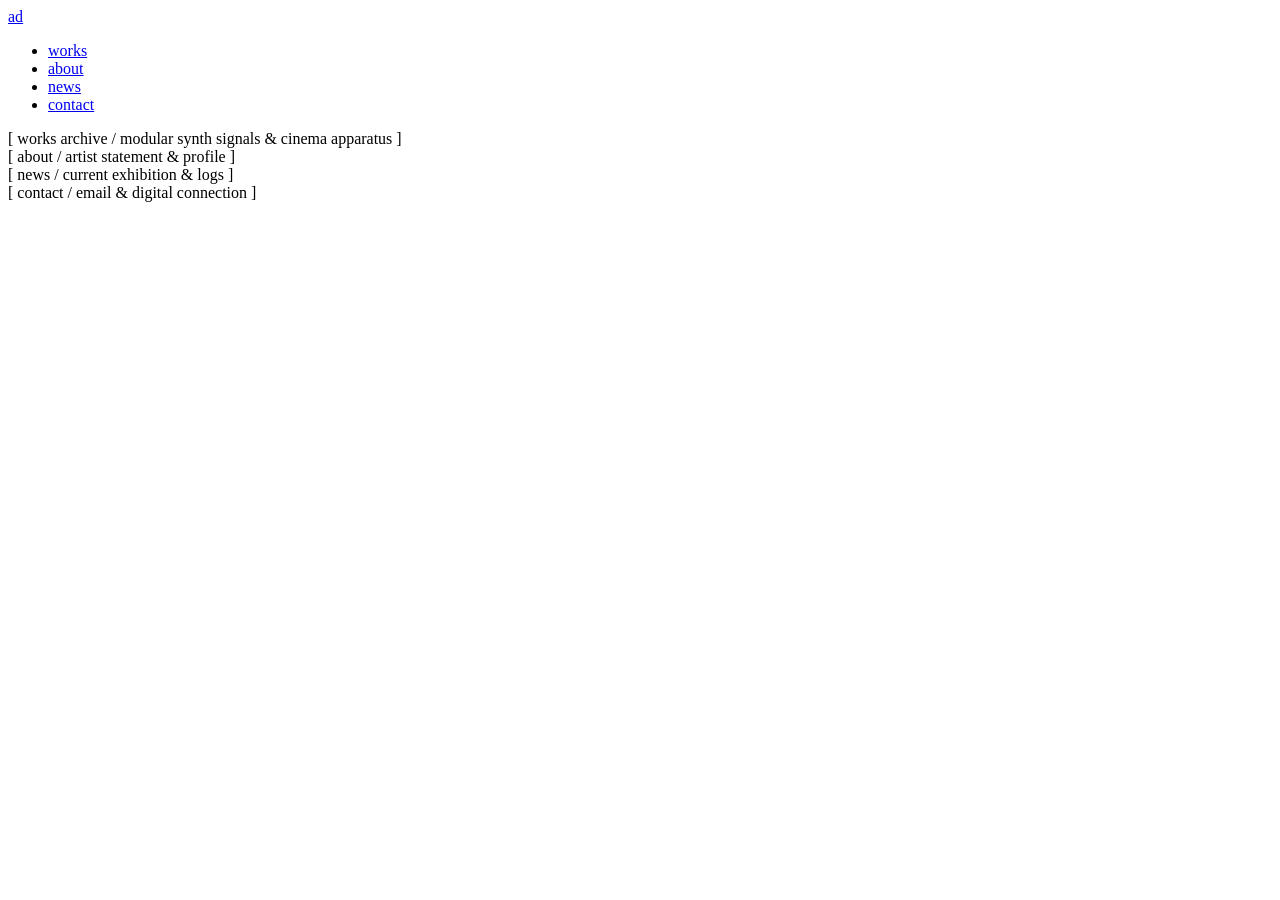
==== main.html @ c65845ee "Update main.html" ====
<!DOCTYPE html>
<html lang="ko">
<head>
    <meta charset="UTF-8">
    <meta name="viewport" content="width=device-width, initial-scale=1.0">
    <title>ALLDIE - Index</title>
    <link rel="stylesheet" href="main.css">
</head>
<body>

    <div class="wrapper">
        <nav>
            <a href="index.html" class="logo-small">ad</a>
            <ul class="menu-list">
                <li><a href="#" class="menu-link active" data-target="works">works</a></li>
                <li><a href="#" class="menu-link" data-target="about">about</a></li>
                <li><a href="#" class="menu-link" data-target="news">news</a></li>
                <li><a href="#" class="menu-link" data-target="contact">contact</a></li>
            </ul>
        </nav>

        <main>
            <section id="works" class="content-section active">
                <div class="placeholder">[ works archive / modular synth signals & cinema apparatus ]</div>
            </section>

            <section id="about" class="content-section">
                <div class="placeholder">[ about / artist statement & profile ]</div>
            </section>

            <section id="news" class="content-section">
                <div class="placeholder">[ news / current exhibition & logs ]</div>
            </section>

            <section id="contact" class="content-section">
                <div class="placeholder">[ contact / email & digital connection ]</div>
            </section>
        </main>
    </div>

    <script>
        // 새로고침 없이 콘텐츠를 스위칭하는 스크립트
        const links = document.querySelectorAll('.menu-link');
        const sections = document.querySelectorAll('.content-section');

        links.forEach(link => {
            link.addEventListener('click', (e) => {
                e.preventDefault();
                
                // 기존 활성화 제거
                links.forEach(l => l.classList.remove('active'));
                sections.forEach(s => s.classList.remove('active'));

                // 선택한 메뉴 및 섹션 활성화
                link.classList.add('active');
                const targetId = link.getAttribute('data-target');
                document.getElementById(targetId).classList.add('active');
            });
        });
    </script>
</body>
</html>
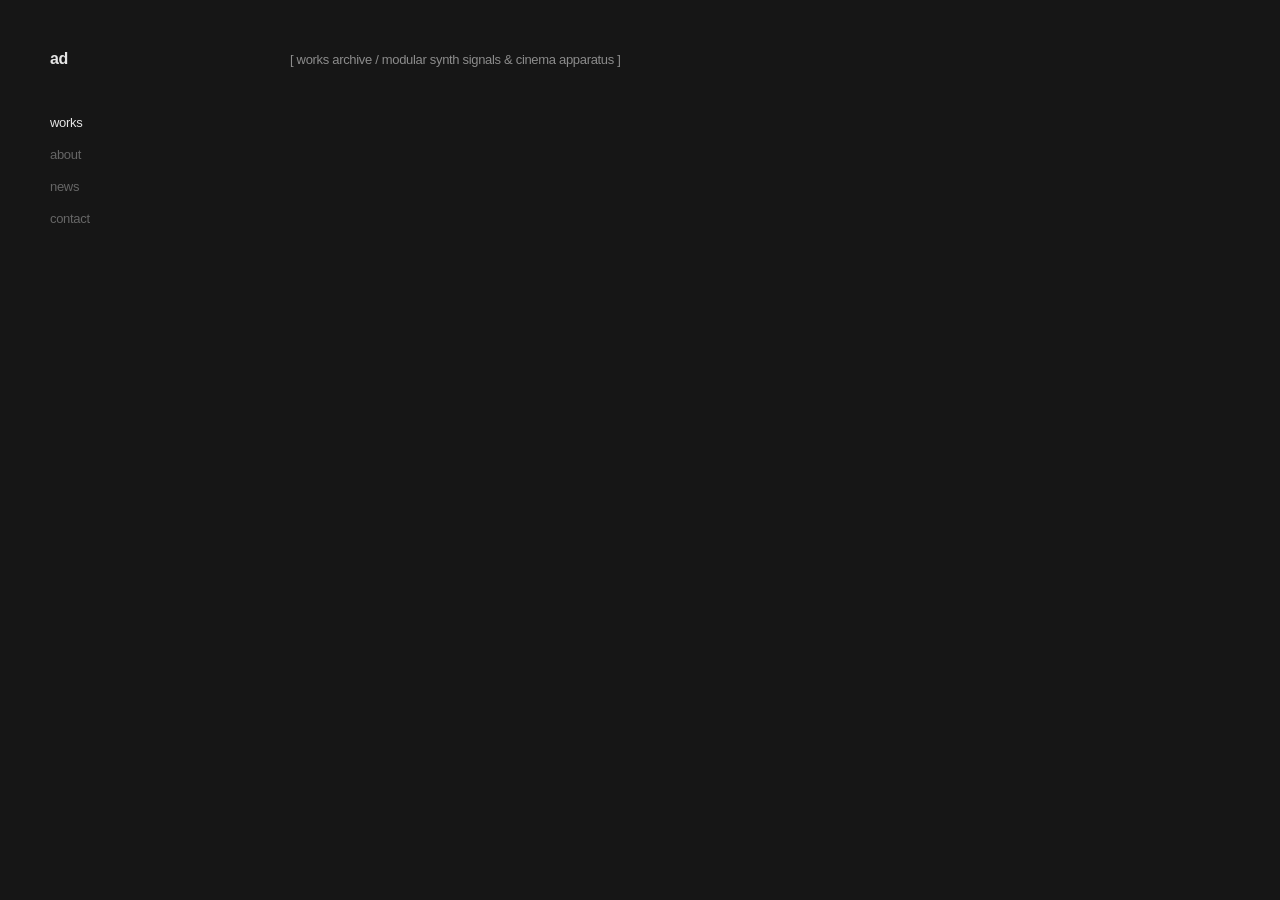
==== commit 3ca9e133: "Update main.html" ====
--- a/main.html
+++ b/main.html
@@ -10,7 +10,7 @@
 
     <div class="wrapper">
         <nav>
-            <a href="index.html" class="logo-small">ad</a>
+            <a href="main.html" class="logo-small">ad</a>
             <ul class="menu-list">
                 <li><a href="#" class="menu-link active" data-target="works">works</a></li>
                 <li><a href="#" class="menu-link" data-target="about">about</a></li>
--- a/main.css
+++ b/main.css
@@ -0,0 +1,110 @@
+* { 
+    margin: 0; 
+    padding: 0; 
+    box-sizing: border-box; 
+}
+
+body { 
+    background-color: #161616; 
+    color: #e5e5e5;
+    font-family: -apple-system, BlinkMacSystemFont, "Helvetica Neue", Arial, sans-serif;
+    letter-spacing: -0.02em; 
+}
+
+/* 전체 레이아웃 (PC 기준 기본값) */
+.wrapper {
+    display: flex;
+    min-height: 100vh;
+    padding: 50px;
+}
+
+/* 좌측 네비게이션 고정 */
+nav {
+    width: 200px;
+    position: fixed;
+    display: flex;
+    flex-direction: column;
+    gap: 45px;
+}
+
+.logo-small {
+    font-size: 16px;
+    font-weight: 700;
+    text-decoration: none;
+    color: #e5e5e5;
+}
+
+.menu-list {
+    display: flex;
+    flex-direction: column;
+    gap: 14px;
+    list-style: none;
+}
+
+.menu-list a {
+    font-size: 13px;
+    text-decoration: none;
+    color: #666;
+    transition: color 0.3s ease;
+}
+
+.menu-list a:hover, .menu-list a.active {
+    color: #e5e5e5;
+}
+
+/* 우측 콘텐츠 영역 */
+main {
+    margin-left: 240px;
+    flex: 1;
+}
+
+/* 섹션 기본 상태: 숨김 */
+.content-section {
+    display: none;
+}
+
+/* 활성화된 섹션만 노출 */
+.content-section.active {
+    display: block;
+    animation: fadeIn 0.4s ease-in-out;
+}
+
+.placeholder {
+    font-size: 13px;
+    color: #8c8c8c;
+    line-height: 1.6;
+}
+
+@keyframes fadeIn {
+    from { opacity: 0; }
+    to { opacity: 1; }
+}
+
+/* ========================================================== */
+/* 미디어 쿼리: 모바일 반응형 대응 (화면 가로폭 768px 이하) */
+/* ========================================================== */
+@media (max-width: 768px) {
+    .wrapper {
+        flex-direction: column; /* 세로 배열로 변경 */
+        padding: 30px 20px;
+    }
+
+    nav {
+        position: relative; /* 고정 해제 */
+        width: 100%;
+        gap: 25px;
+        margin-bottom: 40px;
+        border-bottom: 1px solid #2a2a2a;
+        padding-bottom: 20px;
+    }
+
+    .menu-list {
+        flex-direction: row; /* 메뉴를 가로로 한 줄 배치 */
+        gap: 20px;
+    }
+
+    main {
+        margin-left: 0; /* 좌측 여백 제거 */
+        width: 100%;
+    }
+}
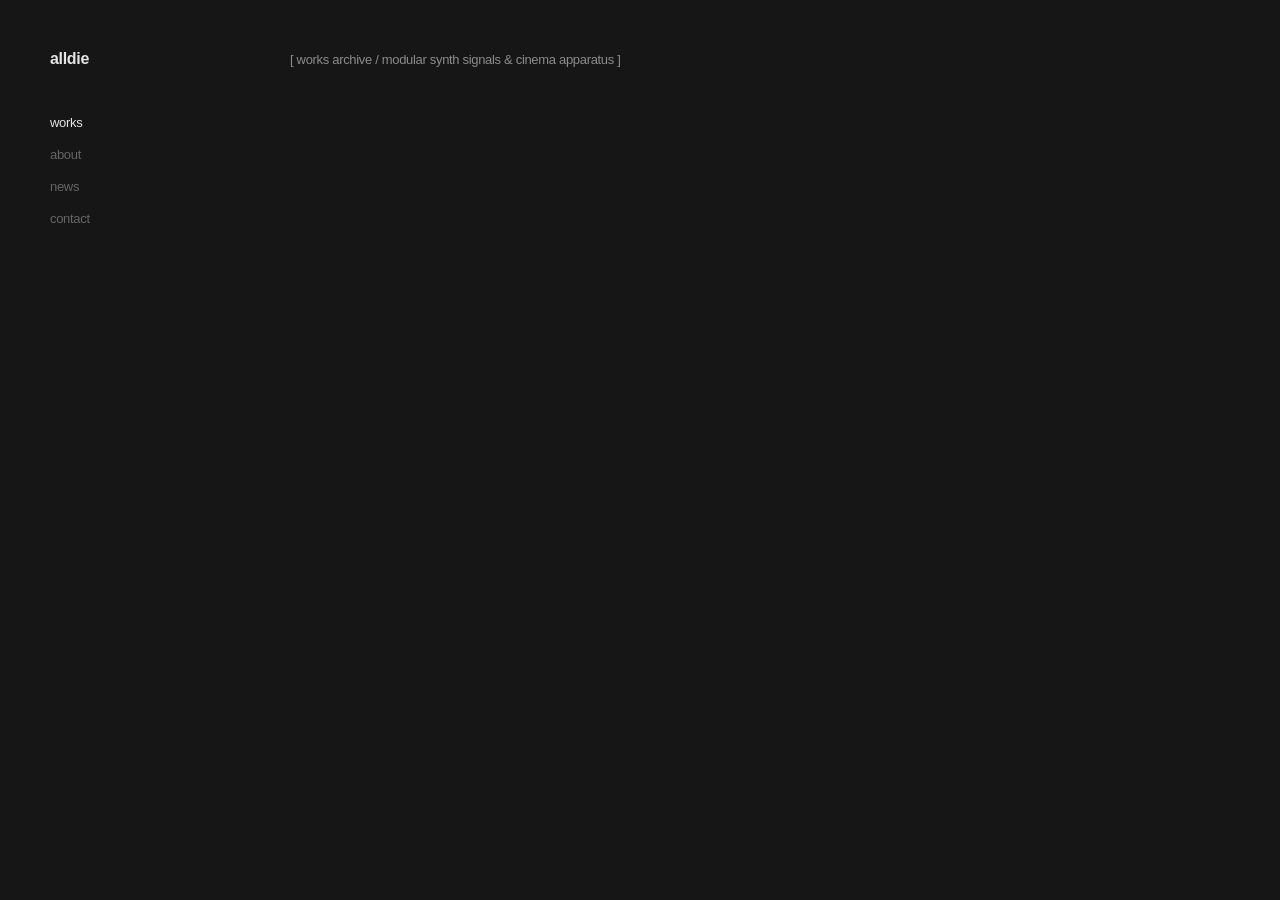
==== commit 25cd6fce: "Update main.html" ====
--- a/main.html
+++ b/main.html
@@ -10,7 +10,7 @@
 
     <div class="wrapper">
         <nav>
-            <a href="main.html" class="logo-small">ad</a>
+            <a href="main.html" class="logo-small">alldie</a>
             <ul class="menu-list">
                 <li><a href="#" class="menu-link active" data-target="works">works</a></li>
                 <li><a href="#" class="menu-link" data-target="about">about</a></li>
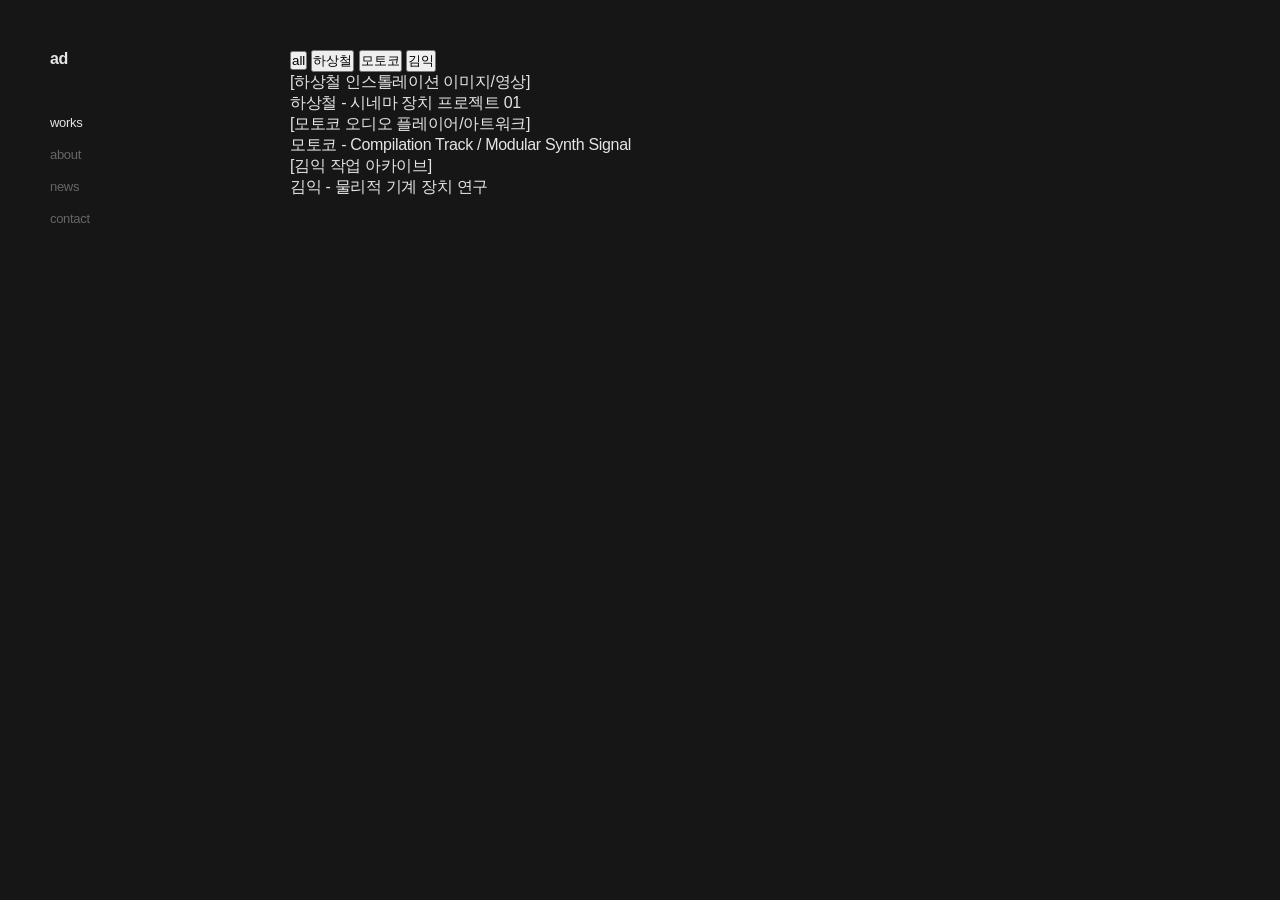
==== commit 3feaeb65: "Update main.html" ====
--- a/main.html
+++ b/main.html
@@ -3,14 +3,14 @@
 <head>
     <meta charset="UTF-8">
     <meta name="viewport" content="width=device-width, initial-scale=1.0">
-    <title>ALLDIE - Index</title>
+    <title>ALLDIE - Archive</title>
     <link rel="stylesheet" href="main.css">
 </head>
 <body>
 
     <div class="wrapper">
         <nav>
-            <a href="main.html" class="logo-small">alldie</a>
+            <a href="index.html" class="logo-small">ad</a>
             <ul class="menu-list">
                 <li><a href="#" class="menu-link active" data-target="works">works</a></li>
                 <li><a href="#" class="menu-link" data-target="about">about</a></li>
@@ -21,7 +21,29 @@
 
         <main>
             <section id="works" class="content-section active">
-                <div class="placeholder">[ works archive / modular synth signals & cinema apparatus ]</div>
+                <div class="sub-menu">
+                    <button class="sub-link active" data-filter="all">all</button>
+                    <button class="sub-link" data-filter="hasangcheol">하상철</button>
+                    <button class="sub-link" data-filter="motoko">모토코</button>
+                    <button class="sub-link" data-filter="kimik">김익</button>
+                </div>
+
+                <div class="works-grid">
+                    <div class="work-item" data-artist="hasangcheol">
+                        <div class="work-thumb">[하상철 인스톨레이션 이미지/영상]</div>
+                        <div class="work-info">하상철 - 시네마 장치 프로젝트 01</div>
+                    </div>
+
+                    <div class="work-item" data-artist="motoko">
+                        <div class="work-thumb">[모토코 오디오 플레이어/아트워크]</div>
+                        <div class="work-info">모토코 - Compilation Track / Modular Synth Signal</div>
+                    </div>
+
+                    <div class="work-item" data-artist="kimik">
+                        <div class="work-thumb">[김익 작업 아카이브]</div>
+                        <div class="work-info">김익 - 물리적 기계 장치 연구</div>
+                    </div>
+                </div>
             </section>
 
             <section id="about" class="content-section">
@@ -39,24 +61,43 @@
     </div>
 
     <script>
-        // 새로고침 없이 콘텐츠를 스위칭하는 스크립트
-        const links = document.querySelectorAll('.menu-link');
+        // 1. 메인 메뉴 스위칭 (Works, About, News, Contact)
+        const mainLinks = document.querySelectorAll('.menu-link');
         const sections = document.querySelectorAll('.content-section');
 
-        links.forEach(link => {
+        mainLinks.forEach(link => {
             link.addEventListener('click', (e) => {
                 e.preventDefault();
-                
-                // 기존 활성화 제거
-                links.forEach(l => l.classList.remove('active'));
+                mainLinks.forEach(l => l.classList.remove('active'));
                 sections.forEach(s => s.classList.remove('active'));
 
-                // 선택한 메뉴 및 섹션 활성화
                 link.classList.add('active');
                 const targetId = link.getAttribute('data-target');
                 document.getElementById(targetId).classList.add('active');
             });
         });
+
+        // 2. Works 내부 아티스트 필터링 시스템 (하상철, 모토코, 김익)
+        const subLinks = document.querySelectorAll('.sub-link');
+        const workItems = document.querySelectorAll('.work-item');
+
+        subLinks.forEach(subLink => {
+            subLink.addEventListener('click', () => {
+                // 서브 메뉴 활성화 클래스 전환
+                subLinks.forEach(sl => sl.classList.remove('active'));
+                subLink.classList.add('active');
+
+                const filterValue = subLink.getAttribute('data-filter');
+
+                workItems.forEach(item => {
+                    if (filterValue === 'all' || item.getAttribute('data-artist') === filterValue) {
+                        item.style.display = 'block'; // 필터에 해당하면 노출
+                    } else {
+                        item.style.display = 'none';  // 해당하지 않으면 숨김
+                    }
+                });
+            });
+        });
     </script>
 </body>
 </html>
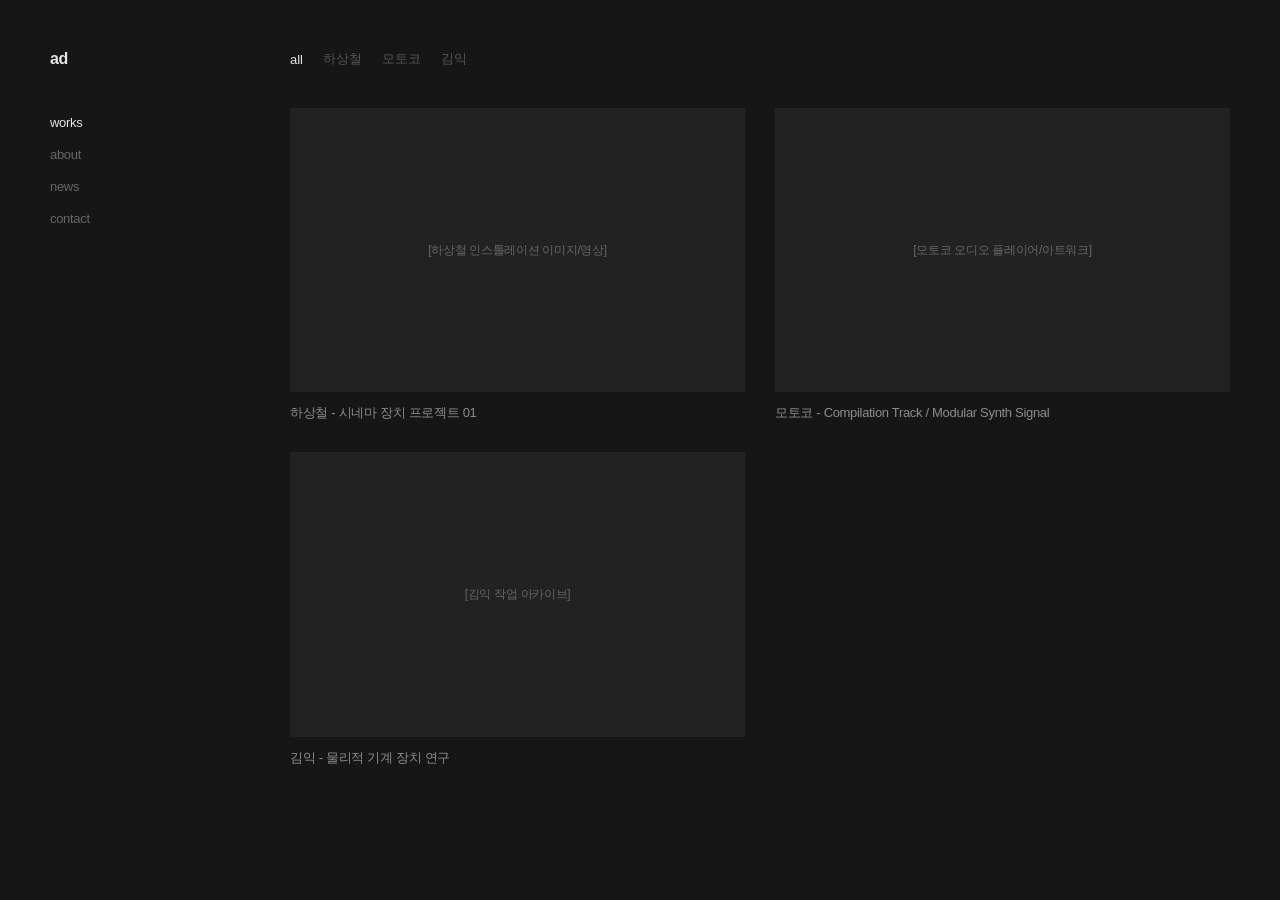
==== commit 3e2d0741: "Update main.html" ====
--- a/main.html
+++ b/main.html
@@ -10,7 +10,7 @@
 
     <div class="wrapper">
         <nav>
-            <a href="index.html" class="logo-small">ad</a>
+            <a href="main.html" class="logo-small">ad</a>
             <ul class="menu-list">
                 <li><a href="#" class="menu-link active" data-target="works">works</a></li>
                 <li><a href="#" class="menu-link" data-target="about">about</a></li>
--- a/main.css
+++ b/main.css
@@ -11,14 +11,12 @@
     letter-spacing: -0.02em; 
 }
 
-/* 전체 레이아웃 (PC 기준 기본값) */
 .wrapper {
     display: flex;
     min-height: 100vh;
     padding: 50px;
 }
 
-/* 좌측 네비게이션 고정 */
 nav {
     width: 200px;
     position: fixed;
@@ -58,21 +56,71 @@
     flex: 1;
 }
 
-/* 섹션 기본 상태: 숨김 */
 .content-section {
     display: none;
 }
 
-/* 활성화된 섹션만 노출 */
 .content-section.active {
     display: block;
-    animation: fadeIn 0.4s ease-in-out;
 }
 
 .placeholder {
     font-size: 13px;
     color: #8c8c8c;
     line-height: 1.6;
+}
+
+/* ========================================================== */
+/* Works 내부 서브 카테고리 (하상철, 모토코, 김익 탭) */
+/* ========================================================== */
+.sub-menu {
+    display: flex;
+    gap: 20px;
+    margin-bottom: 40px;
+}
+
+.sub-link {
+    background: none;
+    border: none;
+    color: #555;
+    font-size: 13px;
+    cursor: pointer;
+    padding: 0;
+    font-family: inherit;
+    transition: color 0.3s ease;
+}
+
+.sub-link:hover, .sub-link.active {
+    color: #e5e5e5;
+}
+
+/* 작업 리스트 그리드 레이아웃 (2열 배열 기본) */
+.works-grid {
+    display: grid;
+    grid-template-columns: repeat(2, 1fr);
+    gap: 30px;
+}
+
+.work-item {
+    width: 100%;
+    animation: fadeIn 0.4s ease-in-out;
+}
+
+.work-thumb {
+    width: 100%;
+    aspect-ratio: 16 / 10;
+    background-color: #222; /* 임시 썸네일 박스 배경 */
+    display: flex;
+    justify-content: center;
+    align-items: center;
+    font-size: 12px;
+    color: #666;
+    margin-bottom: 12px;
+}
+
+.work-info {
+    font-size: 13px;
+    color: #8c8c8c;
 }
 
 @keyframes fadeIn {
@@ -85,26 +133,37 @@
 /* ========================================================== */
 @media (max-width: 768px) {
     .wrapper {
-        flex-direction: column; /* 세로 배열로 변경 */
+        flex-direction: column;
         padding: 30px 20px;
     }
 
     nav {
-        position: relative; /* 고정 해제 */
+        position: relative;
         width: 100%;
         gap: 25px;
-        margin-bottom: 40px;
+        margin-bottom: 30px;
         border-bottom: 1px solid #2a2a2a;
         padding-bottom: 20px;
     }
 
     .menu-list {
-        flex-direction: row; /* 메뉴를 가로로 한 줄 배치 */
+        flex-direction: row;
         gap: 20px;
     }
 
     main {
-        margin-left: 0; /* 좌측 여백 제거 */
+        margin-left: 0;
         width: 100%;
     }
+
+    .sub-menu {
+        margin-bottom: 30px;
+        gap: 15px;
+    }
+
+    /* 모바일에서는 그리드를 1열로 변경하여 가독성 확보 */
+    .works-grid {
+        grid-template-columns: 1fr;
+        gap: 25px;
+    }
 }
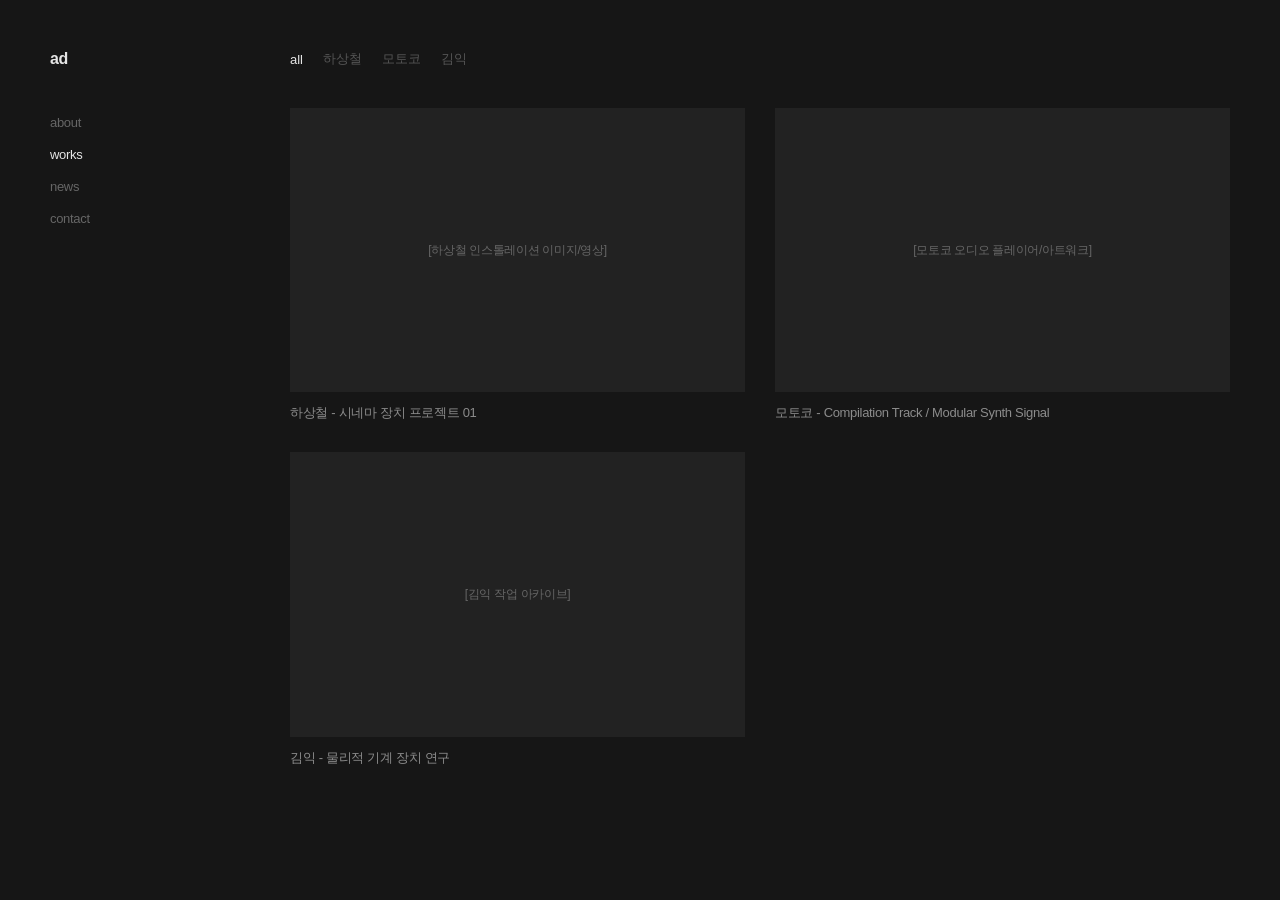
==== commit ded7c102: "Update main.html" ====
--- a/main.html
+++ b/main.html
@@ -12,8 +12,8 @@
         <nav>
             <a href="main.html" class="logo-small">ad</a>
             <ul class="menu-list">
+                <li><a href="#" class="menu-link" data-target="about">about</a></li>
                 <li><a href="#" class="menu-link active" data-target="works">works</a></li>
-                <li><a href="#" class="menu-link" data-target="about">about</a></li>
                 <li><a href="#" class="menu-link" data-target="news">news</a></li>
                 <li><a href="#" class="menu-link" data-target="contact">contact</a></li>
             </ul>
@@ -60,44 +60,6 @@
         </main>
     </div>
 
-    <script>
-        // 1. 메인 메뉴 스위칭 (Works, About, News, Contact)
-        const mainLinks = document.querySelectorAll('.menu-link');
-        const sections = document.querySelectorAll('.content-section');
-
-        mainLinks.forEach(link => {
-            link.addEventListener('click', (e) => {
-                e.preventDefault();
-                mainLinks.forEach(l => l.classList.remove('active'));
-                sections.forEach(s => s.classList.remove('active'));
-
-                link.classList.add('active');
-                const targetId = link.getAttribute('data-target');
-                document.getElementById(targetId).classList.add('active');
-            });
-        });
-
-        // 2. Works 내부 아티스트 필터링 시스템 (하상철, 모토코, 김익)
-        const subLinks = document.querySelectorAll('.sub-link');
-        const workItems = document.querySelectorAll('.work-item');
-
-        subLinks.forEach(subLink => {
-            subLink.addEventListener('click', () => {
-                // 서브 메뉴 활성화 클래스 전환
-                subLinks.forEach(sl => sl.classList.remove('active'));
-                subLink.classList.add('active');
-
-                const filterValue = subLink.getAttribute('data-filter');
-
-                workItems.forEach(item => {
-                    if (filterValue === 'all' || item.getAttribute('data-artist') === filterValue) {
-                        item.style.display = 'block'; // 필터에 해당하면 노출
-                    } else {
-                        item.style.display = 'none';  // 해당하지 않으면 숨김
-                    }
-                });
-            });
-        });
-    </script>
+    <script src="script.js"></script>
 </body>
 </html>
